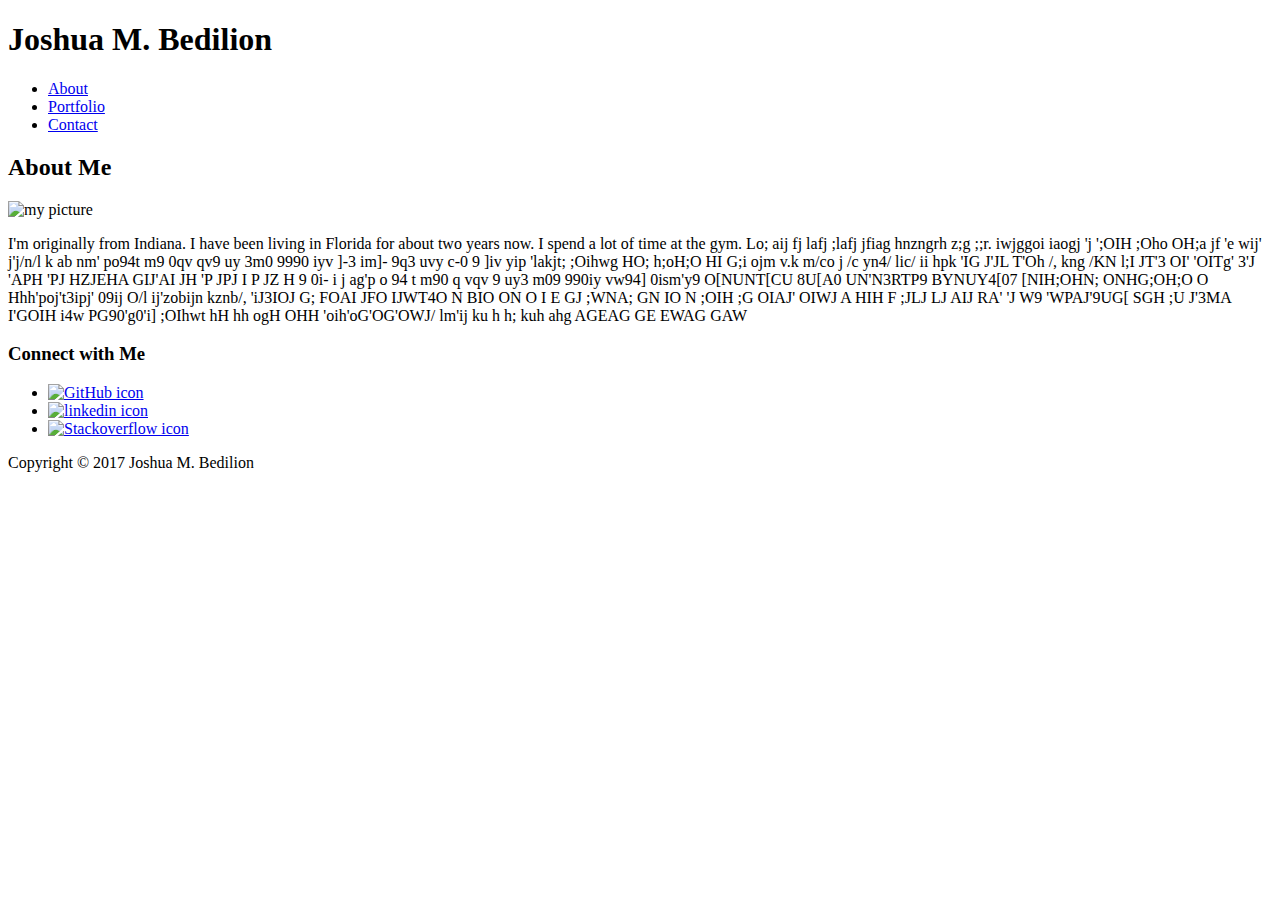
==== index.html @ 0ae42fd1 "created responsive portfolio" ====
<!DOCTYPE html>
<html lang="en">

<head>
    <meta charset="UTF-8">
    <meta name="viewport" content="width=device-width, initial-scale=1.0">
    <meta http-equiv="X-UA-Compatible" content="ie=edge">
    <link href="Assets/css/style.css" type="text/css" rel="stylesheet"
    />
    <link rel="icon" type="image/png" href="Assets/images/icons:logos/if_Streamline-07_185026.png"
    />
    <title>Portfolio: Joshua M. Bedilion</title>
</head>

<body>

    <header class="titlehead">

        <div class="div name">

            <h1 class="hding1">Joshua M. Bedilion</h1>

        </div>

        <div class="div nav">

            <ul class="noStyle1">

                <li class="li">

                    <a class="mono" href="index.html">About</a>

                </li>

                <li class="li">

                    <a class="mono" href="portfolio.html">Portfolio</a>

                </li>

                <li class="li">

                    <a class="mono" href="contact.html">Contact</a>

                </li>

            </ul>

        </div>

    </header>

    <div class="container">

        <div class="div about">

            <h2 class="hding2">About Me</h2>

            <img class="mypic" src="http://lorempixel.com/output/animals-q-c-640-480-6.jpg"
                alt="my picture" />

            <p class="p1">I'm originally from Indiana. I have been living in
                Florida for about two years now. I spend a lot
                of time at the gym. Lo; aij fj lafj ;lafj jfiag
                hnzngrh z;g ;;r. iwjggoi iaogj 'j ';OIH ;Oho
                OH;a jf 'e wij' j'j/n/l k ab nm' po94t m9 0qv
                qv9 uy 3m0 9990 iyv ]-3 im]- 9q3 uvy c-0 9 ]iv
                yip 'lakjt; ;Oihwg HO; h;oH;O HI G;i ojm v.k
                m/co j /c yn4/ lic/ ii hpk 'IG J'JL T'Oh /, kng
                /KN l;I JT'3 OI' 'OITg' 3'J 'APH 'PJ HZJEHA GIJ'AI
                JH 'P JPJ I P JZ H 9 0i- i j ag'p o 94 t m90
                q vqv 9 uy3 m09 990iy vw94] 0ism'y9 O[NUNT[CU
                8U[A0 UN'N3RTP9 BYNUY4[07 [NIH;OHN; ONHG;OH;O
                O Hhh'poj't3ipj' 09ij O/l ij'zobijn kznb/, 'iJ3IOJ
                G; FOAI JFO IJWT4O N BIO ON O I E GJ ;WNA; GN
                IO N ;OIH ;G OIAJ' OIWJ A HIH F ;JLJ LJ AIJ RA'
                'J W9 'WPAJ'9UG[ SGH ;U J'3MA I'GOIH i4w PG90'g0'i]
                ;OIhwt hH hh ogH OHH 'oih'oG'OG'OWJ/ lm'ij ku
                h h; kuh ahg AGEAG GE EWAG GAW</p>

        </div>

        <div class="div connect">

            <h3 class="hding3">Connect with Me</h3>

            <ul class="noStyle2">

                <li>

                    <a href="https://www.github.com/jbedilio" target="_blank">
                    
                        <img class="github" src="Assets/images/icons:logos2/if_Github_1379457.png" alt="GitHub icon"/>
                
                    </a>

                </li>

                <li>

                    <a href="https://www.linkedin.com/in/jbedilio/" target="_blank">
                    
                        <img class="lnkdin" src="Assets/images/icons:logos2/if_Linkedin_1379459.png" alt="linkedin icon"/>
                
                    </a>

                </li>

                <li>

                    <a href="https://stackoverflow.com/users/8273837/jbedilio" target="_blank">
                    
                        <img class="stack" src="Assets/images/icons:logos2/if_stack-overflow_1608397.png" alt="Stackoverflow icon"/>
                
                    </a>

                </li>

            </ul>

        </div>

        <div class="boarder">

        </div>

        <footer class="foot">

            <p>Copyright &copy; 2017 Joshua M. Bedilion</p>

        </footer>
    </div>

</body>

</html>
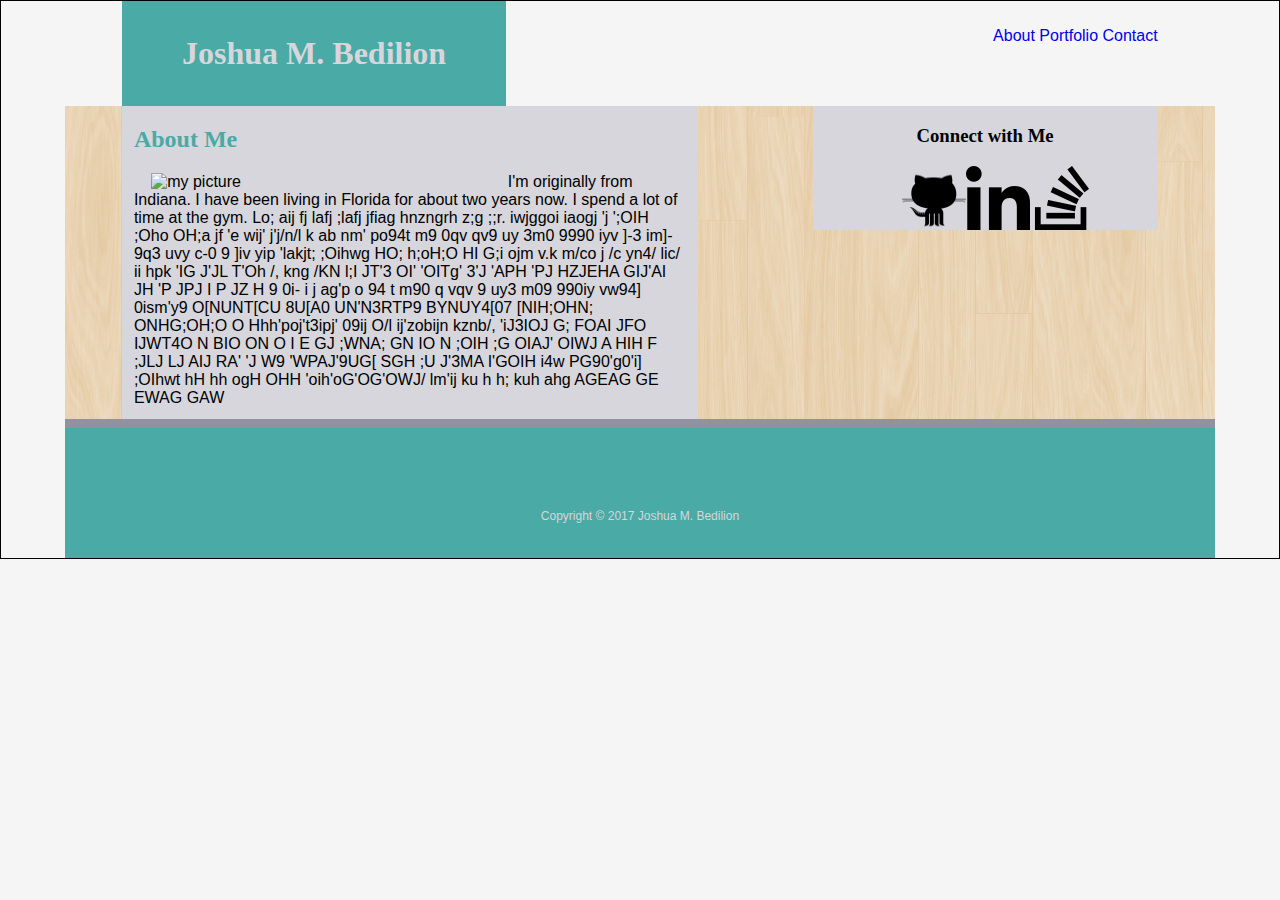
==== commit 8de88a3e: "created small media query layout and added pics" ====
--- a/index.html
+++ b/index.html
@@ -82,41 +82,30 @@
 
         <div class="div connect">
 
+            <div class="noStyle2">
+
             <h3 class="hding3">Connect with Me</h3>
 
-            <ul class="noStyle2">
 
-                <li>
+                <a href="https://www.github.com/jbedilio" target="_blank">
+                    
+                    <img class="github" src="Assets/images/icons:logos2/if_Github_1379457.png" alt="GitHub icon"/>
+                
+                </a>
 
-                    <a href="https://www.github.com/jbedilio" target="_blank">
+                <a href="https://www.linkedin.com/in/jbedilio/" target="_blank">
                     
-                        <img class="github" src="Assets/images/icons:logos2/if_Github_1379457.png" alt="GitHub icon"/>
+                    <img class="lnkdin" src="Assets/images/icons:logos2/if_Linkedin_1379459.png" alt="linkedin icon"/>
                 
-                    </a>
+                </a>
 
-                </li>
+                <a href="https://stackoverflow.com/users/8273837/jbedilio" target="_blank">
+                    
+                    <img class="stack" src="Assets/images/icons:logos2/if_stack-overflow_1608397.png" alt="Stackoverflow icon"/>
+                
+                </a>
 
-                <li>
-
-                    <a href="https://www.linkedin.com/in/jbedilio/" target="_blank">
-                    
-                        <img class="lnkdin" src="Assets/images/icons:logos2/if_Linkedin_1379459.png" alt="linkedin icon"/>
-                
-                    </a>
-
-                </li>
-
-                <li>
-
-                    <a href="https://stackoverflow.com/users/8273837/jbedilio" target="_blank">
-                    
-                        <img class="stack" src="Assets/images/icons:logos2/if_stack-overflow_1608397.png" alt="Stackoverflow icon"/>
-                
-                    </a>
-
-                </li>
-
-            </ul>
+            </div>
 
         </div>
 
--- a/Assets/css/style.css
+++ b/Assets/css/style.css
@@ -0,0 +1,308 @@
+html {
+    font-size: 16px;
+    font-family: Arial, Helvetica Neue, Helvetica, sans-serif;
+}
+
+body {
+    margin: auto;
+    background-color: whitesmoke;
+    border: .0625em solid black;
+}
+
+* {
+    box-sizing: border-box;
+}
+
+.mono:link {
+    text-decoration: none;
+}
+
+.mono:visited {
+    text-decoration: none;
+}
+
+.mono:hover {
+    font-family: monospace;
+}
+
+.div {
+    background-color: whitesmoke;
+}
+
+.div.name {
+    float: left;
+    width: 30%;
+    margin-left: 9.5%;
+    background-color: #4aaaa5;
+    color: #d6d6dc;
+    text-align: center;
+}
+
+.div.name:hover {
+    -webkit-transform: rotateY(180deg);
+    transform: rotateY(180deg);
+    background-color: #d6d6dc;
+    color: #4aaaa5;
+}
+
+.hding1 {
+    font-family: Georgia, Times, Times New Roman, serif;
+}
+
+.div.nav {
+    float: left;
+    height: 10%;
+    width: 20%;
+    margin-left: 35%;
+    margin-top: 2%;
+}
+
+.noStyle1 {
+    display: inline;
+    list-style-type: none;
+    text-align: center;
+}
+
+.li {
+    display: inline;
+    color: #4aaaa5;
+}
+
+.container {
+    clear: both;
+    overflow: auto;
+    height: 90%;
+    width: 90%;
+    margin: auto;
+    background-image: url("../images/retina_wood/retina_wood_@2X.png");
+}
+
+.div.about {
+    float: left;
+    height: 80%;
+    width: 50%;
+    margin-left: 5%;
+    background-color: #d6d6dc;
+}
+
+.hding2 {
+    color: #4aaaa5;
+    font-family: Georgia, Times, Times New Roman, serif;
+    padding-left: 2%;
+}
+
+.mypic {
+    float: left;
+    height: 40%;
+    width: 60%;
+    margin-left: 5%;
+    margin-right: 2%;
+    display: inline-block;
+}
+
+.p1 {
+    margin: 2%;
+}
+
+.portfolio {
+    float: left;
+    height: 70%;
+    width: 50%;
+    margin-left: 5%;
+    background-color: #d6d6dc;
+}
+
+.portpic1 {
+    float: left;
+    width: 50%;
+}
+
+.portpic2 {
+    float: left;
+    width: 50%;
+}
+
+.portpic2:hover {
+    -webkit-transform: rotateY(180deg);
+    transform: rotateY(180deg);
+}
+
+.labels1 {
+    text-decoration: none;
+}
+
+.labels2 {
+    width: 30%;
+    background-color: #d6d6dc;
+    color: #4aaaa5;
+    text-decoration: none;
+    margin-left: 10%;
+    text-align: center;
+}
+
+.labels2:link {
+    text-decoration: none;
+}
+
+.labels2:visited {
+    background-color: #4aaaa5;
+    color: black;
+}
+
+.labels2:hover {
+    background-color: #4aaaa5;
+    color: #d6d6dc;
+}
+
+.labels2:active {
+    background-color: #4aaaa5;
+    color: black;
+}
+
+.div.contact {
+    float: left;
+    postion: relative;
+    height: 70%;
+    width: 50%;
+    margin-left: 5%;
+    background-color: #d6d6dc;
+}
+
+.div.connect {
+    float: left;
+    height: 30%;
+    width: 30%;
+    margin-left: 10%;
+    text-align: center;
+    background-color: #d6d6dc;
+    /*animation: fade 5s linear 2s infinite alternate;
+    -webkit-animation: fade 5s linear 2s infinite alternate;*/
+}
+
+.connect {
+    float: left;
+    height: 30%;
+    width: 30%;
+    margin-left: 10%;
+    text-align: center;
+    background-color: #d6d6dc;
+    animation: fade 5s linear 2s infinite alternate;
+    -webkit-animation: fade 3s linear 1s infinite alternate;
+}
+
+@keyframes fade {
+    0% {opacity: 1;}
+    100% {opacity: 0.0;}
+}
+
+.hding3 {
+    font-family: Georgia, Times, Times New Roman, serif;
+}
+
+.noStyle2 {
+    display: inline;
+    list-style-type: none;
+    text-align: center;
+}
+
+.github {
+    height: 4em;
+    width: 4em;
+    padding-top: 1.5%;
+    margin-left: 26%;
+    display: inline-block;
+    float: left;
+}
+
+.lnkdin {
+    height: 4em;
+    width: 4em;
+    display: inline-block;
+    float: left;
+}
+
+.stack {
+    height: 4em;
+    width: 4em;
+    display: inline-block;
+    float: left;
+}
+
+.name {
+    width: 50%;
+    padding: 1% 3% 1% 3%;
+    margin-left: 2%;
+}
+
+.email {
+    width: 50%;
+    padding: 1% 3% 1% 3%;
+    margin-left: 2%;
+}
+
+.message {
+    height: 10em;
+    width: 65%;
+    padding: 1% 3% 1% 3%;
+    margin-left: 2%;
+}
+
+.button {
+    width: 20%;
+    margin-bottom: 1%;
+    margin-left: 2%;
+}
+
+.foot {
+    clear: both;
+    width: 100%;
+    background-color: #4aaaa5;
+    text-align: center;
+    font-size: 0.75em;
+    color: #d6d6dc;
+    padding-top: 6%;
+    padding-bottom: 2%;
+    border-top: 0.75em solid #9191a1;
+}
+
+@media screen and (max-width: 640px) {
+    
+    .div.name {
+        width: 100%;
+        margin: 0%;
+    }
+
+    .hding1 {
+        width: 100%;
+        margin-left: 0%;
+    }
+
+    .div.nav {
+        width: inherit;
+        margin-left: 32%;
+    }
+
+    .div.about {
+        margin: 5% 5% 0% 5%;
+        width: inherit;
+    }
+
+    .hding2 {
+        padding-left: 5%;
+    }
+
+    .mypic {
+        width: 90%;
+        margin-right: 5%;
+    }
+
+    .div.connect {
+        width: 90%;
+        margin-left: 5%;
+    }
+
+    .github {
+        margin-left: 32%;
+    }
+}
+
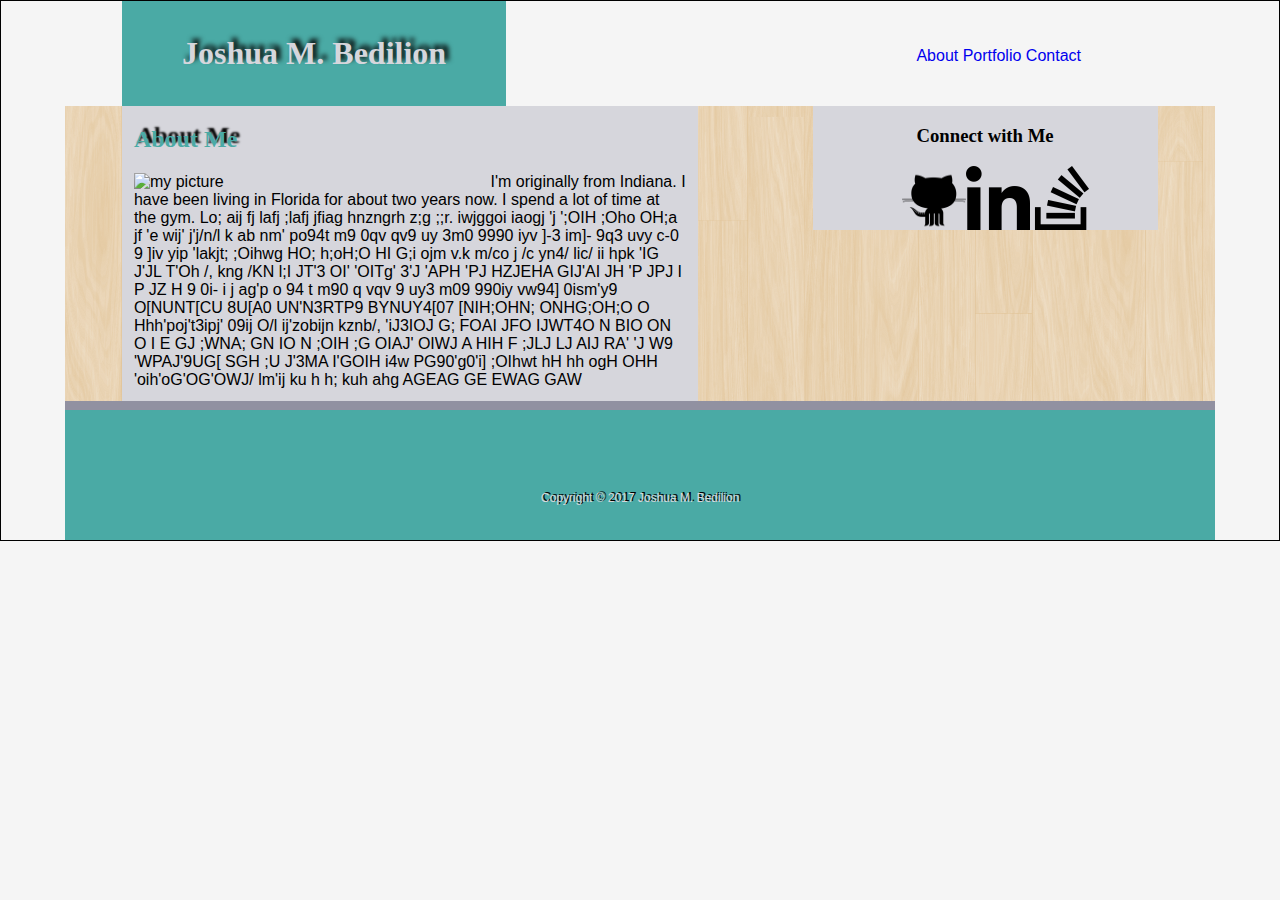
==== commit 2bb5ba82: "medium size responsive design, shadowing, positioning pics" ====
--- a/index.html
+++ b/index.html
@@ -115,7 +115,7 @@
 
         <footer class="foot">
 
-            <p>Copyright &copy; 2017 Joshua M. Bedilion</p>
+            <p class="p2">Copyright &copy; 2017 Joshua M. Bedilion</p>
 
         </footer>
     </div>
--- a/Assets/css/style.css
+++ b/Assets/css/style.css
@@ -47,20 +47,20 @@
 
 .hding1 {
     font-family: Georgia, Times, Times New Roman, serif;
+    text-shadow: 4px -4px 5px black;
 }
 
 .div.nav {
     float: left;
     height: 10%;
     width: 20%;
-    margin-left: 35%;
-    margin-top: 2%;
+    margin-left: 29%;
+    margin-top: 3.575%;
 }
 
 .noStyle1 {
     display: inline;
     list-style-type: none;
-    text-align: center;
 }
 
 .li {
@@ -88,6 +88,7 @@
 .hding2 {
     color: #4aaaa5;
     font-family: Georgia, Times, Times New Roman, serif;
+    text-shadow: 3px -4px 2px black;
     padding-left: 2%;
 }
 
@@ -95,7 +96,7 @@
     float: left;
     height: 40%;
     width: 60%;
-    margin-left: 5%;
+    margin-left: 2%;
     margin-right: 2%;
     display: inline-block;
 }
@@ -119,7 +120,8 @@
 
 .portpic2 {
     float: left;
-    width: 50%;
+    width: 80%;
+    margin-left: 10%;
 }
 
 .portpic2:hover {
@@ -132,12 +134,18 @@
 }
 
 .labels2 {
-    width: 30%;
+    clear: both;
+    position: relative;
+    width: 45%;
     background-color: #d6d6dc;
     color: #4aaaa5;
     text-decoration: none;
-    margin-left: 10%;
-    text-align: center;
+    margin-left: 27%;
+    text-align: center
+}
+
+.labels2 {
+    text-shadow: 2.5px -2px 2px black;
 }
 
 .labels2:link {
@@ -161,7 +169,7 @@
 
 .div.contact {
     float: left;
-    postion: relative;
+    position: relative;
     height: 70%;
     width: 50%;
     margin-left: 5%;
@@ -251,7 +259,21 @@
     width: 20%;
     margin-bottom: 1%;
     margin-left: 2%;
-}
+    background-color: #4aaaa5;
+    color: #d6d6dc;
+}
+
+.button:hover {
+    background-color: #d6d6dc;
+    color: #4aaaa5;
+}
+
+.button:visited {
+    background-color: #4aaaa5;
+    color: black;
+}
+
+
 
 .foot {
     clear: both;
@@ -265,6 +287,10 @@
     border-top: 0.75em solid #9191a1;
 }
 
+.p2 {
+    text-shadow: 2px -1px black;
+}
+
 @media screen and (max-width: 640px) {
     
     .div.name {
@@ -294,6 +320,11 @@
     .mypic {
         width: 90%;
         margin-right: 5%;
+        margin-left: 5%;
+    }
+
+    .p1 {
+        padding-left: 1%;
     }
 
     .div.connect {
@@ -304,5 +335,113 @@
     .github {
         margin-left: 32%;
     }
-}
-
+
+    .portfolio {
+        width: 90%;
+        margin-left: 5%;
+    }
+
+    .portpic1 {
+        float: none;
+        width: 95%;
+        margin-left: 5%;
+    }
+
+    .portpic2 {
+        width: 95%;
+        margin-left: 0%;
+    }
+
+    .labels2 {
+        width: 75%;
+        height: inherit;
+        font-size: 2.25em;
+        margin-left: 9.5%;
+    }
+
+    .div.contact {
+        width: 90%;
+    }
+
+    .name {
+        width: 75%;
+        margin-left: 1%;
+    }
+
+    .email {
+        width: 80%;
+        margin-left: 1%;
+    }
+    
+    .message {
+        width: 95%;
+        margin-left: 1%;
+    }
+
+    .button {
+        width: 25%;
+        font-size: 2em;
+    }
+}
+
+@media screen and (max-width: 768px) and (min-width: 641px) {
+
+    .div.name {
+        width: 40%;
+        margin-left: 9.5%;
+    }
+
+    .div.nav {
+        height: inherit;
+        width: inherit;
+        margin-left: 18.25%;
+    }
+
+    .div.about {
+        width: 90%;
+    }
+
+    .mypic {
+        width: 65%;
+    }
+
+    .div.connect {
+        width: 90%;
+        margin-left: 5%;
+    }
+
+    .div.about {
+        width: 90%;
+    }
+    
+    .mypic {
+        width: 65%;
+    }
+
+    .div.connect {
+        width: 90%;
+    }
+
+    .github {
+        margin-left: 35%;
+    }
+
+    .portfolio {
+        width: 90%;
+    }
+
+    .portpic2 {
+        width: 90%;
+        margin-left: 5%;
+    }
+
+    .labels2 {
+        text-align: left;
+        padding-left: 30%;
+        width: inherit;
+    }
+
+
+
+
+}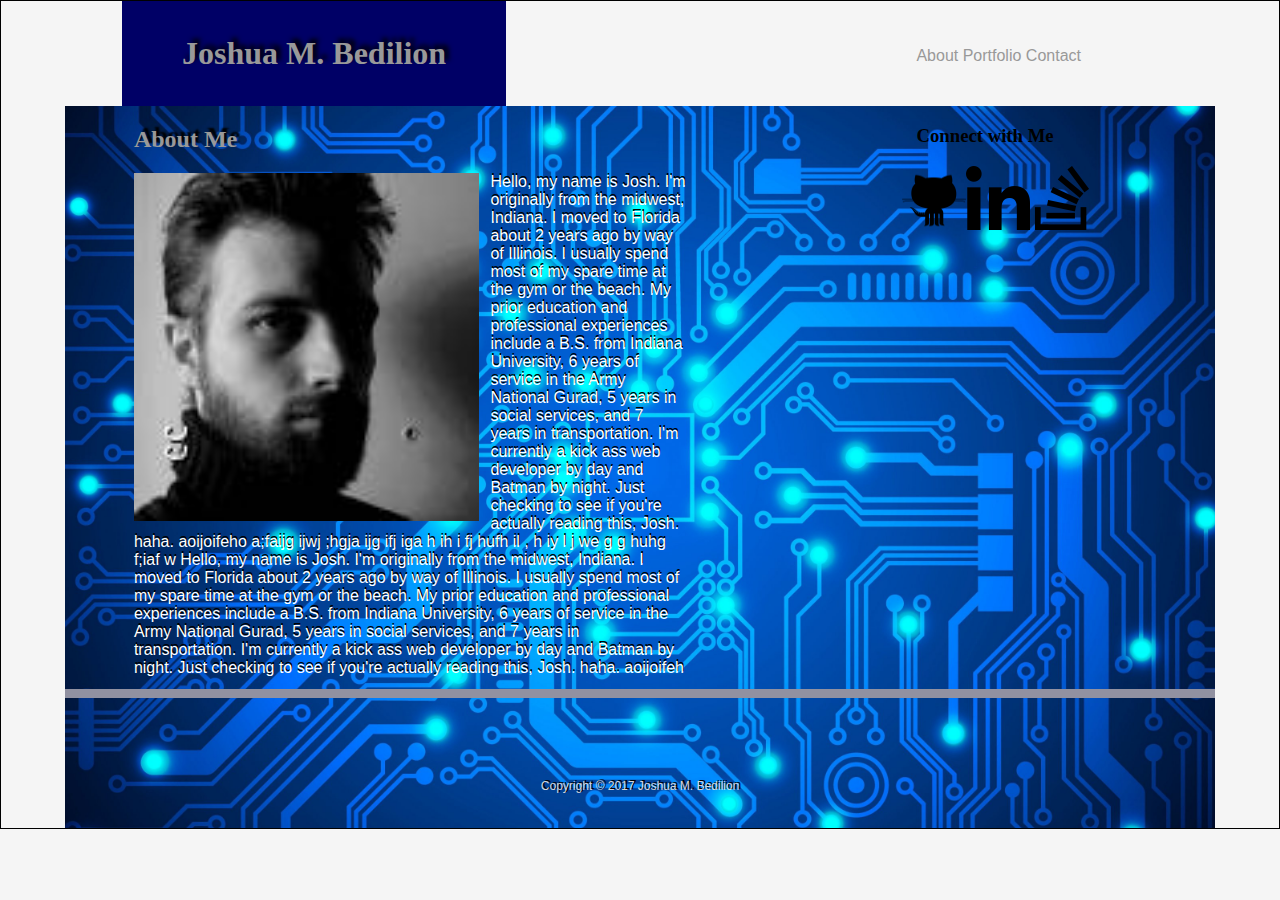
==== commit 7c2408c9: "changed profile pic and made some layout adjustments in CSS" ====
--- a/index.html
+++ b/index.html
@@ -56,27 +56,31 @@
 
             <h2 class="hding2">About Me</h2>
 
-            <img class="mypic" src="http://lorempixel.com/output/animals-q-c-640-480-6.jpg"
-                alt="my picture" />
+            <img class="mypic" src="Assets/images/icons:logos/malePortrait-blk_wht copy.jpeg"
+                alt="my picture"/>
 
-            <p class="p1">I'm originally from Indiana. I have been living in
-                Florida for about two years now. I spend a lot
-                of time at the gym. Lo; aij fj lafj ;lafj jfiag
-                hnzngrh z;g ;;r. iwjggoi iaogj 'j ';OIH ;Oho
-                OH;a jf 'e wij' j'j/n/l k ab nm' po94t m9 0qv
-                qv9 uy 3m0 9990 iyv ]-3 im]- 9q3 uvy c-0 9 ]iv
-                yip 'lakjt; ;Oihwg HO; h;oH;O HI G;i ojm v.k
-                m/co j /c yn4/ lic/ ii hpk 'IG J'JL T'Oh /, kng
-                /KN l;I JT'3 OI' 'OITg' 3'J 'APH 'PJ HZJEHA GIJ'AI
-                JH 'P JPJ I P JZ H 9 0i- i j ag'p o 94 t m90
-                q vqv 9 uy3 m09 990iy vw94] 0ism'y9 O[NUNT[CU
-                8U[A0 UN'N3RTP9 BYNUY4[07 [NIH;OHN; ONHG;OH;O
-                O Hhh'poj't3ipj' 09ij O/l ij'zobijn kznb/, 'iJ3IOJ
-                G; FOAI JFO IJWT4O N BIO ON O I E GJ ;WNA; GN
-                IO N ;OIH ;G OIAJ' OIWJ A HIH F ;JLJ LJ AIJ RA'
-                'J W9 'WPAJ'9UG[ SGH ;U J'3MA I'GOIH i4w PG90'g0'i]
-                ;OIhwt hH hh ogH OHH 'oih'oG'OG'OWJ/ lm'ij ku
-                h h; kuh ahg AGEAG GE EWAG GAW</p>
+            <p class="p1">Hello, my name is Josh. I'm originally from the midwest, Indiana.
+                I moved to Florida about 2 years ago by way of Illinois.
+                I usually spend most of my spare time at the gym
+                or the beach. My prior education and professional
+                experiences include a B.S. from Indiana University,
+                6 years of service in the Army National Gurad, 5
+                years in social services, and 7 years in transportation.
+                I'm currently a kick ass web developer by day and
+                Batman by night. Just checking to see if you're actually
+                reading this, Josh. haha. aoijoifeho a;faijg ijwj
+                ;hgja ijg ifj iga h ih i fj hufh il , h iy l j we
+                g g huhg f;iaf w Hello, my name is Josh. I'm originally
+                from the midwest, Indiana. I moved to Florida about
+                2 years ago by way of Illinois. I usually spend most
+                of my spare time at the gym or the beach. My prior
+                education and professional experiences include a
+                B.S. from Indiana University, 6 years of service
+                in the Army National Gurad, 5 years in social services,
+                and 7 years in transportation. I'm currently a kick
+                ass web developer by day and Batman by night. Just
+                checking to see if you're actually reading this,
+                Josh. haha. aoijoifeh</p>
 
         </div>
 
--- a/Assets/css/style.css
+++ b/Assets/css/style.css
@@ -15,34 +15,33 @@
 
 .mono:link {
     text-decoration: none;
+    color: #999;
 }
 
 .mono:visited {
     text-decoration: none;
+    color: #999;
 }
 
 .mono:hover {
     font-family: monospace;
-}
-
-.div {
-    background-color: whitesmoke;
+    color: #006;
 }
 
 .div.name {
     float: left;
     width: 30%;
     margin-left: 9.5%;
-    background-color: #4aaaa5;
-    color: #d6d6dc;
+    background-color: #006;
+    color: #999;
     text-align: center;
 }
 
 .div.name:hover {
     -webkit-transform: rotateY(180deg);
     transform: rotateY(180deg);
-    background-color: #d6d6dc;
-    color: #4aaaa5;
+    background-color: #999;
+    color: #006;
 }
 
 .hding1 {
@@ -74,7 +73,8 @@
     height: 90%;
     width: 90%;
     margin: auto;
-    background-image: url("../images/retina_wood/retina_wood_@2X.png");
+    background: url("../images/backgrounds/blueTechCircuit.jpg") no-repeat center;
+    background-size: cover;
 }
 
 .div.about {
@@ -82,11 +82,11 @@
     height: 80%;
     width: 50%;
     margin-left: 5%;
-    background-color: #d6d6dc;
+    background-color: rgba(214, 214, 220, 0);
 }
 
 .hding2 {
-    color: #4aaaa5;
+    color: #999;
     font-family: Georgia, Times, Times New Roman, serif;
     text-shadow: 3px -4px 2px black;
     padding-left: 2%;
@@ -98,11 +98,12 @@
     width: 60%;
     margin-left: 2%;
     margin-right: 2%;
-    display: inline-block;
 }
 
 .p1 {
     margin: 2%;
+    color: #fff;
+    text-shadow: .65px -2px black;
 }
 
 .portfolio {
@@ -110,7 +111,7 @@
     height: 70%;
     width: 50%;
     margin-left: 5%;
-    background-color: #d6d6dc;
+    background-color: rgba(214, 214, 220, 0);
 }
 
 .portpic1 {
@@ -137,8 +138,8 @@
     clear: both;
     position: relative;
     width: 45%;
-    background-color: #d6d6dc;
-    color: #4aaaa5;
+    background-color: rgba(214, 214, 220, 0);
+    color: #fff;
     text-decoration: none;
     margin-left: 27%;
     text-align: center
@@ -153,13 +154,13 @@
 }
 
 .labels2:visited {
-    background-color: #4aaaa5;
-    color: black;
+    background-color: rgba(214, 214, 220, 0);
+    color: #fff;
 }
 
 .labels2:hover {
-    background-color: #4aaaa5;
-    color: #d6d6dc;
+    background-color: rgba(214, 214, 220, 0);
+    color: #999;
 }
 
 .labels2:active {
@@ -173,29 +174,29 @@
     height: 70%;
     width: 50%;
     margin-left: 5%;
-    background-color: #d6d6dc;
+    background-color: rgba(214, 214, 220, 0);
 }
 
 .div.connect {
+    float: left;
+    height: 30%;
+    width: 30%;
+    margin-left: 10%;
+    text-align: center;
+    background-color: rgba(214, 214, 220, 0);
+    /*animation: fade 5s linear 2s infinite alternate;
+    -webkit-animation: fade 5s linear 2s infinite alternate;*/
+}
+
+.connect {
     float: left;
     height: 30%;
     width: 30%;
     margin-left: 10%;
     text-align: center;
     background-color: #d6d6dc;
-    /*animation: fade 5s linear 2s infinite alternate;
-    -webkit-animation: fade 5s linear 2s infinite alternate;*/
-}
-
-.connect {
-    float: left;
-    height: 30%;
-    width: 30%;
-    margin-left: 10%;
-    text-align: center;
-    background-color: #d6d6dc;
-    animation: fade 5s linear 2s infinite alternate;
-    -webkit-animation: fade 3s linear 1s infinite alternate;
+    animation: fade 4s linear 2s infinite alternate;
+    -webkit-animation: fade 4s linear 2s infinite alternate;
 }
 
 @keyframes fade {
@@ -214,63 +215,54 @@
 }
 
 .github {
+    float: left;
     height: 4em;
     width: 4em;
     padding-top: 1.5%;
     margin-left: 26%;
-    display: inline-block;
-    float: left;
 }
 
 .lnkdin {
+    float: left;
     height: 4em;
     width: 4em;
-    display: inline-block;
-    float: left;
 }
 
 .stack {
+    float: left;
     height: 4em;
     width: 4em;
-    display: inline-block;
-    float: left;
-}
-
-.name {
-    width: 50%;
+}
+
+.name, .email, .message {
+    width: 96.75%;
     padding: 1% 3% 1% 3%;
-    margin-left: 2%;
-}
-
-.email {
-    width: 50%;
-    padding: 1% 3% 1% 3%;
-    margin-left: 2%;
+    margin-left: 1.5%;
 }
 
 .message {
-    height: 10em;
-    width: 65%;
-    padding: 1% 3% 1% 3%;
-    margin-left: 2%;
+    padding-top: 25%;
+    padding-bottom: 25px;
 }
 
 .button {
-    width: 20%;
+    width: 22%;
+    font-size: 1.25em;
     margin-bottom: 1%;
     margin-left: 2%;
-    background-color: #4aaaa5;
-    color: #d6d6dc;
+    background-color:#006;
+    color:#999;
+    
 }
 
 .button:hover {
-    background-color: #d6d6dc;
-    color: #4aaaa5;
+    background-color: #999;
+    color: #006;
 }
 
 .button:visited {
-    background-color: #4aaaa5;
-    color: black;
+    background-color: #999;
+    color: #006;
 }
 
 
@@ -278,7 +270,7 @@
 .foot {
     clear: both;
     width: 100%;
-    background-color: #4aaaa5;
+    background-color: rgba(214, 214, 220, 0);
     text-align: center;
     font-size: 0.75em;
     color: #d6d6dc;
@@ -363,20 +355,10 @@
         width: 90%;
     }
 
-    .name {
-        width: 75%;
-        margin-left: 1%;
-    }
-
-    .email {
-        width: 80%;
-        margin-left: 1%;
-    }
-    
-    .message {
-        width: 95%;
-        margin-left: 1%;
-    }
+    .name, .email, .message {
+        width: 96.75%;
+        margin-left: 1.5%;
+    };
 
     .button {
         width: 25%;
@@ -394,11 +376,12 @@
     .div.nav {
         height: inherit;
         width: inherit;
-        margin-left: 18.25%;
+        margin-left: 6.75%;
     }
 
     .div.about {
         width: 90%;
+        margin-left: 4%;
     }
 
     .mypic {
@@ -408,20 +391,12 @@
     .div.connect {
         width: 90%;
         margin-left: 5%;
-    }
-
-    .div.about {
-        width: 90%;
     }
     
     .mypic {
         width: 65%;
     }
 
-    .div.connect {
-        width: 90%;
-    }
-
     .github {
         margin-left: 35%;
     }
@@ -437,11 +412,91 @@
 
     .labels2 {
         text-align: left;
-        padding-left: 30%;
+        padding-left: 9.5%;
         width: inherit;
     }
 
-
-
-
+    .div.contact {
+        width: 90%;
+    }
+
+    .name {
+        width: 96.75%;
+        margin-left: 1.5%;
+    }
+
+    .email {
+        width: 96.75%;
+        margin-left: 1.5%;
+    }
+    
+    .message {
+        width: 96.75%;
+        margin-left: 1.5%;
+    }
+
+    .button {
+        width: 25%;
+        font-size: 2em;
+    }
+}
+
+@media screen and (max-width: 980px) and (min-width: 769px) {
+
+    .div.name {
+        margin-left: 14%;
+    }
+
+    .div.nav {
+        margin-left: 18.125%;
+    }
+
+    .hding2 {
+        padding-left: 5%;
+    }
+
+    .div.about {
+        margin-left: 8%;
+    }
+
+    .div.connect {
+        width: 25%;
+        margin-left: 5%;
+    }
+
+    .github {
+        margin-left: 7.25%;
+    }
+
+    .mypic {
+        width: 90%;
+        margin-left: 5%;
+        margin-right: 5%;
+    }
+
+    .p1 {
+        margin: 2% 5% 1% 5%;
+    }
+
+    .portfolio {
+        margin-left: 10%;
+    }
+
+    .portpic1 {
+        width: 100%;
+    }
+
+    .labels2 {
+        width: 0%;
+        margin-left: 40%;
+    }
+
+    .div.contact {
+        margin-left: 10%;
+    }
+
+    .name, .email, .message {
+        width: 96.75%;
+        margin-left: 1.5%;
+    }
 }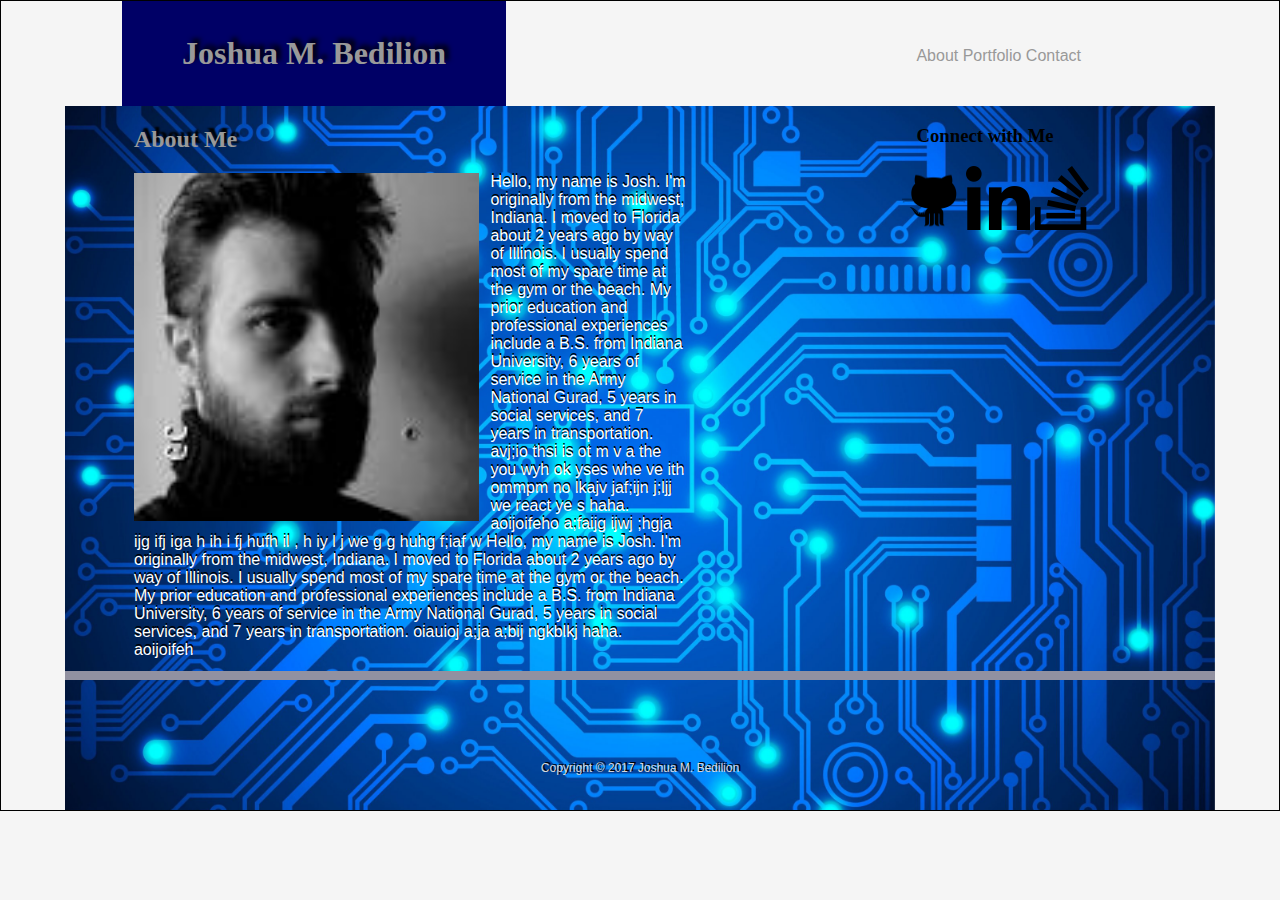
==== commit 2a93e6b5: "changes to the about sectioin paragraph" ====
--- a/index.html
+++ b/index.html
@@ -66,9 +66,8 @@
                 experiences include a B.S. from Indiana University,
                 6 years of service in the Army National Gurad, 5
                 years in social services, and 7 years in transportation.
-                I'm currently a kick ass web developer by day and
-                Batman by night. Just checking to see if you're actually
-                reading this, Josh. haha. aoijoifeho a;faijg ijwj
+                 avj;io thsi is ot m v a the you wyh ok yses whe ve ith ommpm no
+                 lkajv jaf;ijn j;ljj we react ye s haha. aoijoifeho a;faijg ijwj
                 ;hgja ijg ifj iga h ih i fj hufh il , h iy l j we
                 g g huhg f;iaf w Hello, my name is Josh. I'm originally
                 from the midwest, Indiana. I moved to Florida about
@@ -77,12 +76,9 @@
                 education and professional experiences include a
                 B.S. from Indiana University, 6 years of service
                 in the Army National Gurad, 5 years in social services,
-                and 7 years in transportation. I'm currently a kick
-                ass web developer by day and Batman by night. Just
-                checking to see if you're actually reading this,
-                Josh. haha. aoijoifeh</p>
-
-        </div>
+                and 7 years in transportation. oiauioj  a;ja  a;bij ngkblkj
+                haha. aoijoifeh</p>
+            </div>
 
         <div class="div connect">
 
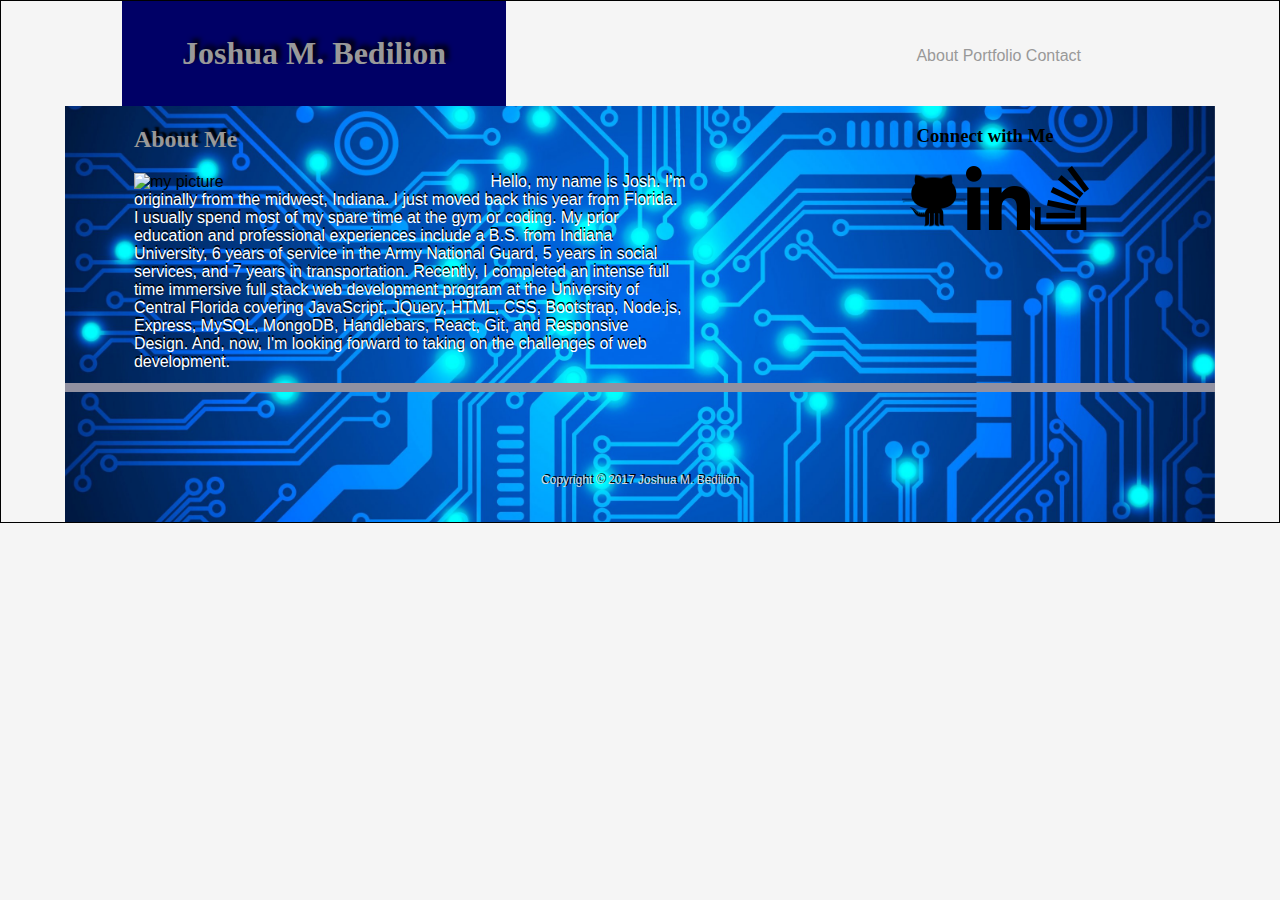
==== commit 01dddef2: "updating index.html file - about bio" ====
--- a/index.html
+++ b/index.html
@@ -56,29 +56,12 @@
 
             <h2 class="hding2">About Me</h2>
 
-            <img class="mypic" src="Assets/images/icons:logos/malePortrait-blk_wht copy.jpeg"
+            <img class="mypic" src="Assets/images/my-pic/IMG_3170.jpeg"
                 alt="my picture"/>
 
-            <p class="p1">Hello, my name is Josh. I'm originally from the midwest, Indiana.
-                I moved to Florida about 2 years ago by way of Illinois.
-                I usually spend most of my spare time at the gym
-                or the beach. My prior education and professional
-                experiences include a B.S. from Indiana University,
-                6 years of service in the Army National Gurad, 5
-                years in social services, and 7 years in transportation.
-                 avj;io thsi is ot m v a the you wyh ok yses whe ve ith ommpm no
-                 lkajv jaf;ijn j;ljj we react ye s haha. aoijoifeho a;faijg ijwj
-                ;hgja ijg ifj iga h ih i fj hufh il , h iy l j we
-                g g huhg f;iaf w Hello, my name is Josh. I'm originally
-                from the midwest, Indiana. I moved to Florida about
-                2 years ago by way of Illinois. I usually spend most
-                of my spare time at the gym or the beach. My prior
-                education and professional experiences include a
-                B.S. from Indiana University, 6 years of service
-                in the Army National Gurad, 5 years in social services,
-                and 7 years in transportation. oiauioj  a;ja  a;bij ngkblkj
-                haha. aoijoifeh</p>
-            </div>
+            <p class="p1">Hello, my name is Josh.  I'm originally from the midwest, Indiana.  I just moved back this year from Florida.  I usually spend most of my spare time at the gym or coding.  My prior education and professional experiences include a B.S. from Indiana University, 6 years of service in the Army National Guard, 5 years in social services, and 7 years in transportation.  Recently, I completed an intense full time immersive full stack web development program at the University of Central Florida covering JavaScript, JQuery, HTML, CSS, Bootstrap, Node.js, Express, MySQL, MongoDB, Handlebars, React, Git, and Responsive Design.  And, now, I'm looking forward to taking on the challenges of web development.</p>
+
+        </div>
 
         <div class="div connect">
 
